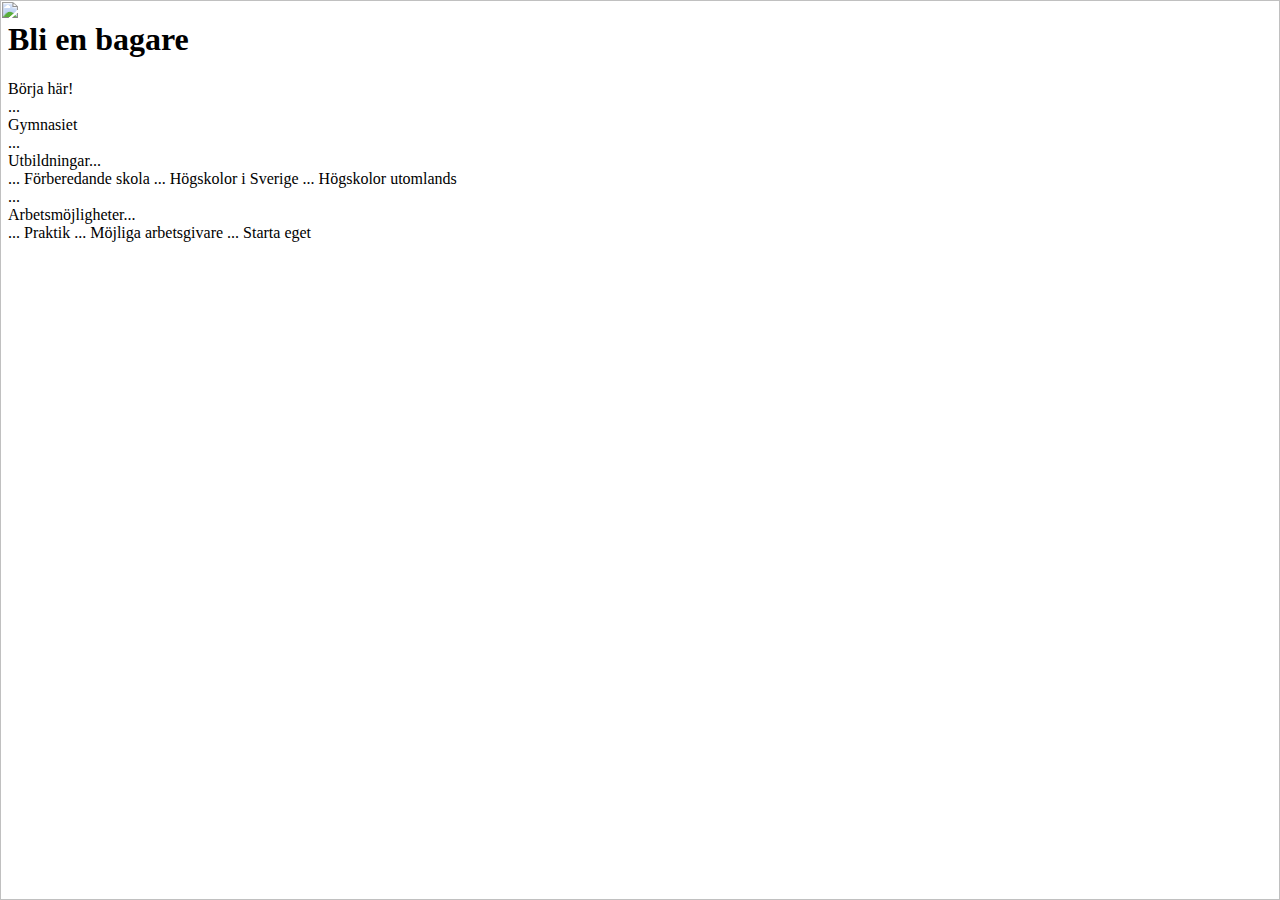
==== www/index.html @ 1eeaefd7 "added text for the path screen" ====
<!DOCTYPE html>
<html>
  <head>
    <meta charset="utf-8">
    <meta name="viewport" content="initial-scale=1, maximum-scale=1, user-scalable=no, width=device-width">
    <title></title>

    <link rel="manifest" href="manifest.json">

    <!-- un-comment this code to enable service worker
    <script>
      if ('serviceWorker' in navigator) {
        navigator.serviceWorker.register('service-worker.js')
          .then(() => console.log('service worker installed'))
          .catch(err => console.log('Error', err));
      }
    </script>-->

    <link href="lib/ionic/css/ionic.css" rel="stylesheet">
    <link href="css/style.css" rel="stylesheet">
    <link href="css/ionic.app.css" rel="stylesheet">
    <img src="img/Bagare2.jpg"

         style="width:100%;height:100%;position:absolute;top:0;left:0;z-index:-5000;">
    <style>
      .scroll-bg {
        background: url('img/Bagare2.jpg') no-repeat top center fixed !important;
        background-size: cover !important;

      }
    </style>

    <!-- IF using Sass (run gulp sass first), then uncomment below and remove the CSS includes above
    <link href="css/ionic.app.css" rel="stylesheet">
    -->

    <!-- ionic/angularjs js -->
    <script src="lib/ionic/js/ionic.bundle.js"></script>

    <!-- cordova script (this will be a 404 during development) -->
    <script src="cordova.js"></script>

    <!-- your app's js -->
    <script src="js/app.js"></script>
    <script src="js/controllers.js"></script>

  </head>
  <body ng-app="future_me">
  <ion-pane>
      <ion-header-bar class="bar-stable">
        <h1 class="title">Bli en bagare</h1>
      </ion-header-bar>
    <ion-item class="item item-trns text-center">
      Börja här!
      </br>
      ...
      </br>
      Gymnasiet
      </br>
      ...
      </br>
      Utbildningar...
      </br>
      ... Förberedande skola ... Högskolor i Sverige ... Högskolor utomlands
      </br>
      ...
      </br>
      Arbetsmöjligheter...
      </br>
      ... Praktik ... Möjliga arbetsgivare ... Starta eget
    </ion-item>
      <ion-content>
      </ion-content>
    </ion-pane>
  </body>
</html>
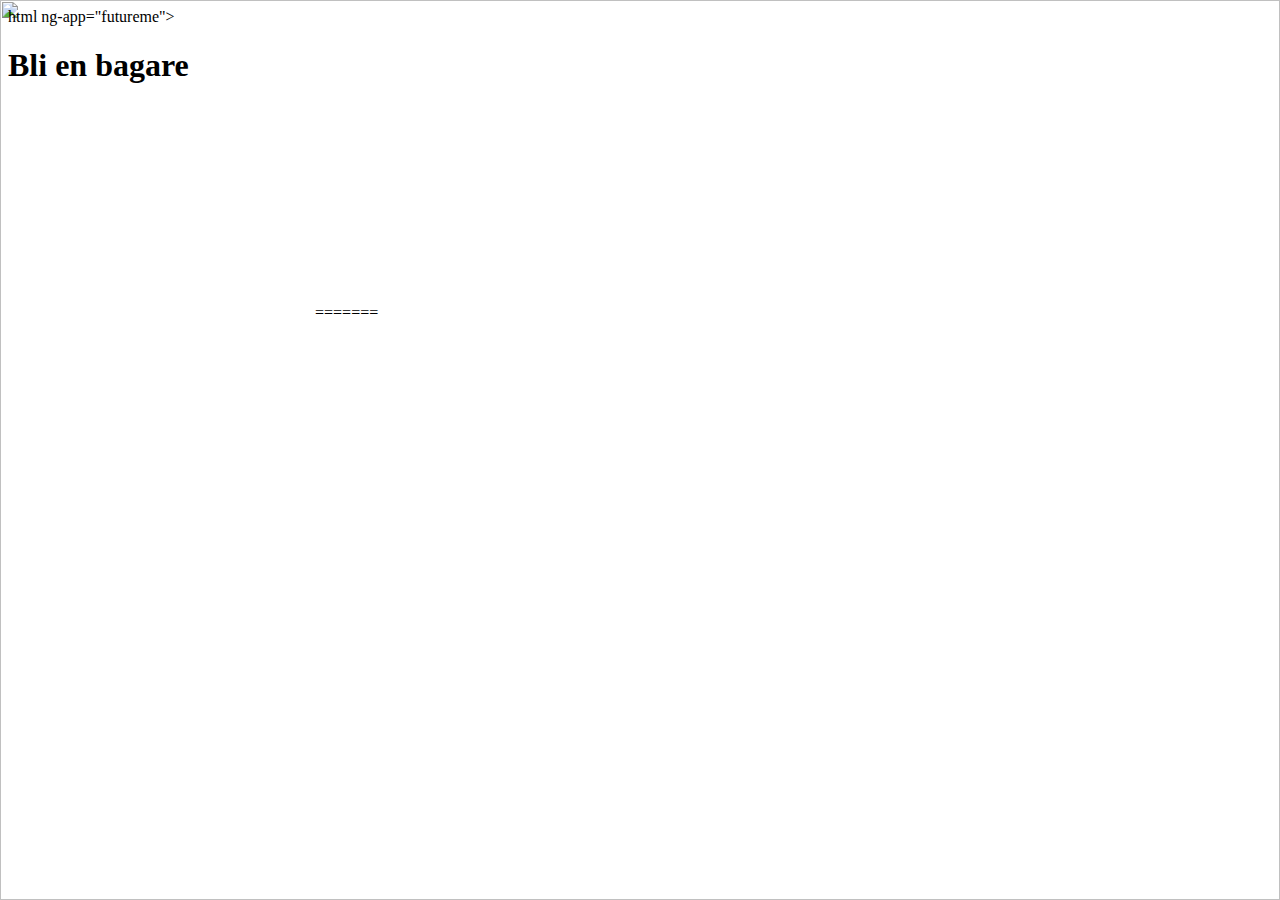
==== commit fe132344: "Merge branch 'develop' into see_path_screen" ====
--- a/www/index.html
+++ b/www/index.html
@@ -1,5 +1,47 @@
 <!DOCTYPE html>
+html ng-app="futureme">
+<head>
+  <meta charset="utf-8">
+  <meta name="viewport" content="initial-scale=1, maximum-scale=1, user-scalable=no, width=device-width">
+
+  <title>Side Menus</title>
+
+  <link href="//code.ionicframework.com/nightly/css/ionic.css" rel="stylesheet">
+  <script src="//code.ionicframework.com/nightly/js/ionic.bundle.js"></script>
+</head>
+
+<body ng-controller="MainCtrl">
+
+<ion-nav-view></ion-nav-view>
+
+<script id="templates/event-menu.html" type="text/ng-template">
+  <ion-side-menus enable-menu-with-back-views="false">
+
+    <ion-side-menu-content>
+      <ion-nav-bar class="bar-positive" ng-class="{'bar-custom' : headerChangeColor}">
+
+        <ion-nav-buttons side="left">
+          <button class="button button-icon button-clear ion-navicon" menu-toggle="left">
+          </button>
+        </ion-nav-buttons>
+      </ion-nav-bar>
+
+      <ion-nav-view name="menuContent"></ion-nav-view>
+    </ion-side-menu-content>
+
+    <ion-side-menu side="left">
+      <ion-header-bar class="bar-assertive">
+        <h1 class="title">Left Menu</h1>
+      </ion-header-bar>
+    </ion-side-menu>
+
+  </ion-side-menus>
+</script>
+
+</body>
+</html>
 <html>
+
   <head>
     <meta charset="utf-8">
     <meta name="viewport" content="initial-scale=1, maximum-scale=1, user-scalable=no, width=device-width">
@@ -51,6 +93,9 @@
         <h1 class="title">Bli en bagare</h1>
       </ion-header-bar>
     <ion-item class="item item-trns text-center">
+      </br>
+      </br>
+      </br>
       Börja här!
       </br>
       ...
@@ -73,6 +118,51 @@
       </ion-content>
     </ion-pane>
   </body>
+=======
+<head>
+  <meta charset="utf-8">
+  <meta name="viewport" content="initial-scale=1, maximum-scale=1, user-scalable=no, width=device-width">
+  <title></title>
+
+  <link rel="manifest" href="manifest.json">
+
+  <!-- un-comment this code to enable service worker
+  <script>
+    if ('serviceWorker' in navigator) {
+      navigator.serviceWorker.register('service-worker.js')
+        .then(() => console.log('service worker installed'))
+        .catch(err => console.log('Error', err));
+    }
+  </script>-->
+
+  <link href="lib/ionic/css/ionic.css" rel="stylesheet">
+  <link href="css/style.css" rel="stylesheet">
+  <!--<script src="lib/ionic-ion-tinder-cards/ionic.tdcards.css"></script>-->
+
+
+  <!-- IF using Sass (run gulp sass first), then uncomment below and remove the CSS includes above
+  <link href="css/ionic.app.css" rel="stylesheet">
+  -->
+
+  <!-- ionic/angularjs js -->
+  <script src="lib/ionic/js/ionic.bundle.js"></script>
+
+
+  <!-- cordova script (this will be a 404 during development) -->
+  <script src="cordova.js"></script>
+
+  <!-- your app's js -->
+
+  <script src="js/app.js"></script>
+  <script src="js/controllers.js"></script>
+  <script src="lib/collide/collide.js"></script>
+  <script src="lib/ionic-ion-tinder-cards/ionic.tdcards.js"></script>
+
+
+</head>
+<body ng-app="futureme">
+<ion-nav-view></ion-nav-view>
+</body>
 </html>
 
 
--- a/www/css/style.css
+++ b/www/css/style.css
@@ -0,0 +1,151 @@
+/* Empty. Add your own CSS if you like */
+
+.item.item-trns {
+  border-color: rgba(0, 0, 0, 0);
+  background-color: rgba(0, 0, 0, 0);
+  color: white;
+}
+
+body {
+  cursor: url('http://ionicframework.com/img/finger.png'), auto;
+}
+
+bar.bar-custom, bar.bar-custom .bar.bar-positive, .bar-custom .nav-bar-block ion-header-bar {
+  border-color: #FF7148;
+  background-color: #FF7148;
+  background-image: linear-gradient(0deg, #FF7148, #FF7148 50%, transparent 50%);
+}
+
+td-cards {
+  display: block;
+}
+
+td-card {
+  position: absolute;
+  left: 50%;
+  margin-top: 1rem;
+  margin-left: -11rem;
+  width: 22rem;
+  height: 40rem;
+  background-color: white;
+
+  border: 1px solid #999;
+  box-shadow: 0px 1px 3px rgba(0, 0, 0, 0.2);
+}
+
+/*
+td-card.card-0 {
+  -webkit-transform: translate3d(0, 0px, 0);
+  transform: translate3d(0, 0px, 0);
+  top: 0px;
+  z-index: 10;
+}
+td-card.card-1 {
+  -webkit-transform: translate3d(0, 4px, 0);
+  transform: translate3d(0, 4px, 0);
+  z-index: 9;
+}
+td-card.card-2 {
+  -webkit-transform: translate3d(0, 8px, 0);
+  transform: translate3d(0, 8px, 0);
+  z-index: 8;
+}
+*/
+
+td-card .image {
+  position: relative;
+}
+
+td-card img {
+  max-width: 100%;
+}
+
+.yes-text {
+  position: absolute;
+  top: 10px;
+  left: 10px;
+  font-size: 30px;
+  color: rgb(111, 250, 111);
+  opacity: 0;
+}
+
+.no-text {
+  position: absolute;
+  top: 10px;
+  right: 10px;
+  font-size: 30px;
+  color: rgb(255, 115, 115);
+  opacity: 0;
+}
+
+.fade {
+  -webkit-transition: 0.2s opacity linear;
+  transition: 0.2s opacity linear;
+  opacity: 0;
+}
+
+.row + .row {
+  margin-top: 0px;
+}
+
+.card-image {
+  overflow: hidden;
+  height: 33rem;
+  background-size: cover;
+}
+
+.col {
+  padding: 0px;
+}
+
+.row {
+  padding: 0px;
+}
+
+.suggestion-title {
+  text-align: center;
+  color: white;
+  font-size: 1.5em;
+}
+
+.button-balanced {
+  border-radius: 50%;
+  width: 4.5rem;
+  height: 4.5rem;
+  margin-left: 0.25rem;
+  margin-right: 0.25rem;
+}
+
+.button-royal {
+  border-radius: 50%;
+  width: 4.5rem;
+  height: 4.5rem;
+  margin-left: 0.5rem;
+  margin-right: 0.25rem;
+}
+
+.button-positive {
+  border-radius: 50%;
+  width: 4.5rem;
+  height: 4.5rem;
+  margin-left: 0.25rem;
+  margin-right: 0.25rem;
+}
+
+.button-assertive {
+  border-radius: 50%;
+  width: 4.5rem;
+  height: 4.5rem;
+  margin-left: 0.25rem;
+  margin-right: 0.25rem;
+}
+
+.button-group {
+  text-align: center;
+  margin-top: 1rem;
+}
+
+.suggestion-title-row {
+  margin-top: 30rem
+}
+
--- a/www/css/style.css
+++ b/www/css/style.css
@@ -0,0 +1,151 @@
+/* Empty. Add your own CSS if you like */
+
+.item.item-trns {
+  border-color: rgba(0, 0, 0, 0);
+  background-color: rgba(0, 0, 0, 0);
+  color: white;
+}
+
+body {
+  cursor: url('http://ionicframework.com/img/finger.png'), auto;
+}
+
+bar.bar-custom, bar.bar-custom .bar.bar-positive, .bar-custom .nav-bar-block ion-header-bar {
+  border-color: #FF7148;
+  background-color: #FF7148;
+  background-image: linear-gradient(0deg, #FF7148, #FF7148 50%, transparent 50%);
+}
+
+td-cards {
+  display: block;
+}
+
+td-card {
+  position: absolute;
+  left: 50%;
+  margin-top: 1rem;
+  margin-left: -11rem;
+  width: 22rem;
+  height: 40rem;
+  background-color: white;
+
+  border: 1px solid #999;
+  box-shadow: 0px 1px 3px rgba(0, 0, 0, 0.2);
+}
+
+/*
+td-card.card-0 {
+  -webkit-transform: translate3d(0, 0px, 0);
+  transform: translate3d(0, 0px, 0);
+  top: 0px;
+  z-index: 10;
+}
+td-card.card-1 {
+  -webkit-transform: translate3d(0, 4px, 0);
+  transform: translate3d(0, 4px, 0);
+  z-index: 9;
+}
+td-card.card-2 {
+  -webkit-transform: translate3d(0, 8px, 0);
+  transform: translate3d(0, 8px, 0);
+  z-index: 8;
+}
+*/
+
+td-card .image {
+  position: relative;
+}
+
+td-card img {
+  max-width: 100%;
+}
+
+.yes-text {
+  position: absolute;
+  top: 10px;
+  left: 10px;
+  font-size: 30px;
+  color: rgb(111, 250, 111);
+  opacity: 0;
+}
+
+.no-text {
+  position: absolute;
+  top: 10px;
+  right: 10px;
+  font-size: 30px;
+  color: rgb(255, 115, 115);
+  opacity: 0;
+}
+
+.fade {
+  -webkit-transition: 0.2s opacity linear;
+  transition: 0.2s opacity linear;
+  opacity: 0;
+}
+
+.row + .row {
+  margin-top: 0px;
+}
+
+.card-image {
+  overflow: hidden;
+  height: 33rem;
+  background-size: cover;
+}
+
+.col {
+  padding: 0px;
+}
+
+.row {
+  padding: 0px;
+}
+
+.suggestion-title {
+  text-align: center;
+  color: white;
+  font-size: 1.5em;
+}
+
+.button-balanced {
+  border-radius: 50%;
+  width: 4.5rem;
+  height: 4.5rem;
+  margin-left: 0.25rem;
+  margin-right: 0.25rem;
+}
+
+.button-royal {
+  border-radius: 50%;
+  width: 4.5rem;
+  height: 4.5rem;
+  margin-left: 0.5rem;
+  margin-right: 0.25rem;
+}
+
+.button-positive {
+  border-radius: 50%;
+  width: 4.5rem;
+  height: 4.5rem;
+  margin-left: 0.25rem;
+  margin-right: 0.25rem;
+}
+
+.button-assertive {
+  border-radius: 50%;
+  width: 4.5rem;
+  height: 4.5rem;
+  margin-left: 0.25rem;
+  margin-right: 0.25rem;
+}
+
+.button-group {
+  text-align: center;
+  margin-top: 1rem;
+}
+
+.suggestion-title-row {
+  margin-top: 30rem
+}
+
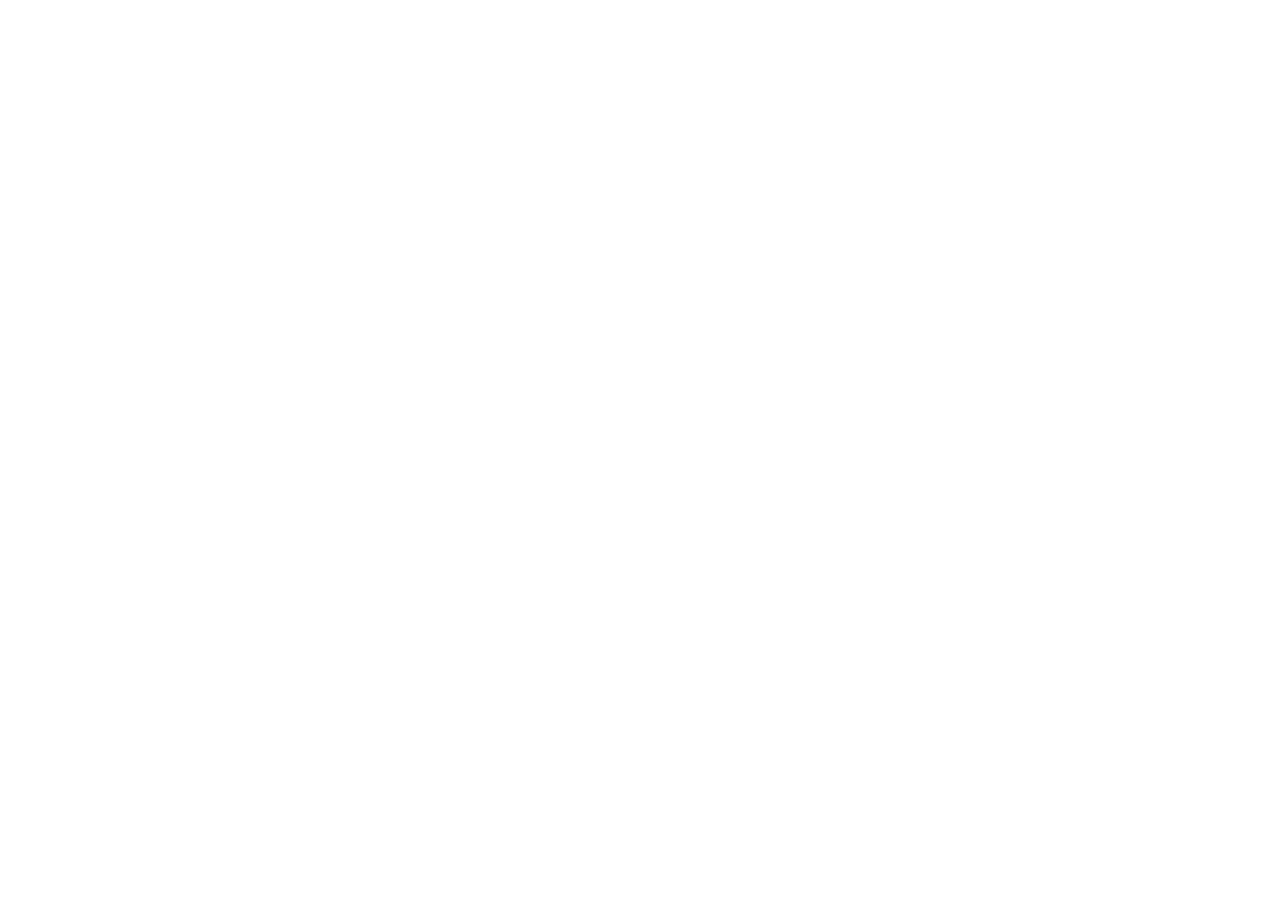
==== commit 676208e7: "Replaces old tinder cards library with new one, carousel now functional one direction" ====
--- a/www/index.html
+++ b/www/index.html
@@ -1,124 +1,5 @@
 <!DOCTYPE html>
-html ng-app="futureme">
-<head>
-  <meta charset="utf-8">
-  <meta name="viewport" content="initial-scale=1, maximum-scale=1, user-scalable=no, width=device-width">
-
-  <title>Side Menus</title>
-
-  <link href="//code.ionicframework.com/nightly/css/ionic.css" rel="stylesheet">
-  <script src="//code.ionicframework.com/nightly/js/ionic.bundle.js"></script>
-</head>
-
-<body ng-controller="MainCtrl">
-
-<ion-nav-view></ion-nav-view>
-
-<script id="templates/event-menu.html" type="text/ng-template">
-  <ion-side-menus enable-menu-with-back-views="false">
-
-    <ion-side-menu-content>
-      <ion-nav-bar class="bar-positive" ng-class="{'bar-custom' : headerChangeColor}">
-
-        <ion-nav-buttons side="left">
-          <button class="button button-icon button-clear ion-navicon" menu-toggle="left">
-          </button>
-        </ion-nav-buttons>
-      </ion-nav-bar>
-
-      <ion-nav-view name="menuContent"></ion-nav-view>
-    </ion-side-menu-content>
-
-    <ion-side-menu side="left">
-      <ion-header-bar class="bar-assertive">
-        <h1 class="title">Left Menu</h1>
-      </ion-header-bar>
-    </ion-side-menu>
-
-  </ion-side-menus>
-</script>
-
-</body>
-</html>
 <html>
-
-  <head>
-    <meta charset="utf-8">
-    <meta name="viewport" content="initial-scale=1, maximum-scale=1, user-scalable=no, width=device-width">
-    <title></title>
-
-    <link rel="manifest" href="manifest.json">
-
-    <!-- un-comment this code to enable service worker
-    <script>
-      if ('serviceWorker' in navigator) {
-        navigator.serviceWorker.register('service-worker.js')
-          .then(() => console.log('service worker installed'))
-          .catch(err => console.log('Error', err));
-      }
-    </script>-->
-
-    <link href="lib/ionic/css/ionic.css" rel="stylesheet">
-    <link href="css/style.css" rel="stylesheet">
-    <link href="css/ionic.app.css" rel="stylesheet">
-    <img src="img/Bagare2.jpg"
-
-         style="width:100%;height:100%;position:absolute;top:0;left:0;z-index:-5000;">
-    <style>
-      .scroll-bg {
-        background: url('img/Bagare2.jpg') no-repeat top center fixed !important;
-        background-size: cover !important;
-
-      }
-    </style>
-
-    <!-- IF using Sass (run gulp sass first), then uncomment below and remove the CSS includes above
-    <link href="css/ionic.app.css" rel="stylesheet">
-    -->
-
-    <!-- ionic/angularjs js -->
-    <script src="lib/ionic/js/ionic.bundle.js"></script>
-
-    <!-- cordova script (this will be a 404 during development) -->
-    <script src="cordova.js"></script>
-
-    <!-- your app's js -->
-    <script src="js/app.js"></script>
-    <script src="js/controllers.js"></script>
-
-  </head>
-  <body ng-app="future_me">
-  <ion-pane>
-      <ion-header-bar class="bar-stable">
-        <h1 class="title">Bli en bagare</h1>
-      </ion-header-bar>
-    <ion-item class="item item-trns text-center">
-      </br>
-      </br>
-      </br>
-      Börja här!
-      </br>
-      ...
-      </br>
-      Gymnasiet
-      </br>
-      ...
-      </br>
-      Utbildningar...
-      </br>
-      ... Förberedande skola ... Högskolor i Sverige ... Högskolor utomlands
-      </br>
-      ...
-      </br>
-      Arbetsmöjligheter...
-      </br>
-      ... Praktik ... Möjliga arbetsgivare ... Starta eget
-    </ion-item>
-      <ion-content>
-      </ion-content>
-    </ion-pane>
-  </body>
-=======
 <head>
   <meta charset="utf-8">
   <meta name="viewport" content="initial-scale=1, maximum-scale=1, user-scalable=no, width=device-width">
@@ -156,7 +37,7 @@
   <script src="js/app.js"></script>
   <script src="js/controllers.js"></script>
   <script src="lib/collide/collide.js"></script>
-  <script src="lib/ionic-ion-tinder-cards/ionic.tdcards.js"></script>
+  <script src="lib/ionic-tinder-cards-2/ionic.tdcards2.js"></script>
 
 
 </head>
@@ -164,5 +45,3 @@
 <ion-nav-view></ion-nav-view>
 </body>
 </html>
-
-
--- a/www/css/style.css
+++ b/www/css/style.css
@@ -1,20 +1,8 @@
-/* Empty. Add your own CSS if you like */
-
-.item.item-trns {
-  border-color: rgba(0, 0, 0, 0);
-  background-color: rgba(0, 0, 0, 0);
-  color: white;
+.background-grey {
+  background-color: #F7F7F7;
 }
 
-body {
-  cursor: url('http://ionicframework.com/img/finger.png'), auto;
-}
-
-bar.bar-custom, bar.bar-custom .bar.bar-positive, .bar-custom .nav-bar-block ion-header-bar {
-  border-color: #FF7148;
-  background-color: #FF7148;
-  background-image: linear-gradient(0deg, #FF7148, #FF7148 50%, transparent 50%);
-}
+/* Empty. Add your own CSS if you like */
 
 td-cards {
   display: block;
@@ -33,25 +21,6 @@
   box-shadow: 0px 1px 3px rgba(0, 0, 0, 0.2);
 }
 
-/*
-td-card.card-0 {
-  -webkit-transform: translate3d(0, 0px, 0);
-  transform: translate3d(0, 0px, 0);
-  top: 0px;
-  z-index: 10;
-}
-td-card.card-1 {
-  -webkit-transform: translate3d(0, 4px, 0);
-  transform: translate3d(0, 4px, 0);
-  z-index: 9;
-}
-td-card.card-2 {
-  -webkit-transform: translate3d(0, 8px, 0);
-  transform: translate3d(0, 8px, 0);
-  z-index: 8;
-}
-*/
-
 td-card .image {
   position: relative;
 }
@@ -65,7 +34,7 @@
   top: 10px;
   left: 10px;
   font-size: 30px;
-  color: rgb(111, 250, 111);
+  color: #4CAF50;
   opacity: 0;
 }
 
@@ -74,7 +43,7 @@
   top: 10px;
   right: 10px;
   font-size: 30px;
-  color: rgb(255, 115, 115);
+  color: #F44336;
   opacity: 0;
 }
 
@@ -82,6 +51,16 @@
   -webkit-transition: 0.2s opacity linear;
   transition: 0.2s opacity linear;
   opacity: 0;
+}
+
+.discard {
+  position: absolute;
+  bottom: 20px;
+  padding: 10px 15px;
+  color: #FFF;
+  font-weight: bold;
+  background-color: rgba(0, 0, 0, 0.7);
+  border-radius: 0 5px 5px 0;
 }
 
 .row + .row {
@@ -148,4 +127,3 @@
 .suggestion-title-row {
   margin-top: 30rem
 }
-
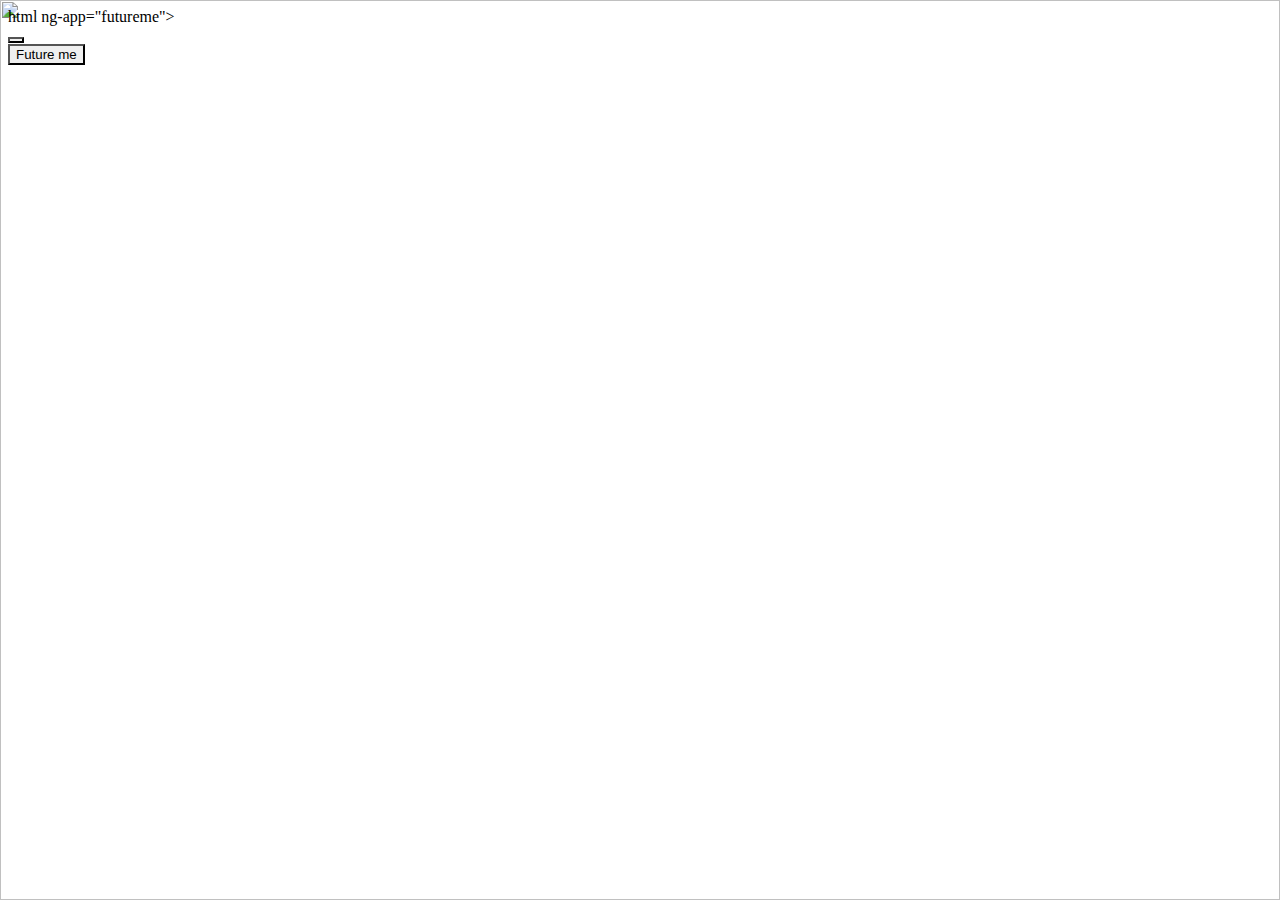
==== commit 114d6417: "pulled in the code from origin and complete the conflicts" ====
--- a/www/index.html
+++ b/www/index.html
@@ -1,5 +1,155 @@
 <!DOCTYPE html>
+html ng-app="futureme">
+<head>
+  <meta charset="utf-8">
+  <meta name="viewport" content="initial-scale=1, maximum-scale=1, user-scalable=no, width=device-width">
+
+  <title>Side Menus</title>
+
+  <link href="//code.ionicframework.com/nightly/css/ionic.css" rel="stylesheet">
+  <script src="//code.ionicframework.com/nightly/js/ionic.bundle.js"></script>
+</head>
+
+<body ng-controller="MainCtrl">
+
+<ion-nav-view></ion-nav-view>
+
+<script id="templates/event-menu.html" type="text/ng-template">
+  <ion-side-menus enable-menu-with-back-views="false">
+
+    <ion-side-menu-content>
+      <ion-nav-bar class="bar-positive" ng-class="{'bar-custom' : headerChangeColor}">
+
+        <ion-nav-buttons side="left">
+          <button class="button button-icon button-clear ion-navicon" menu-toggle="left">
+          </button>
+        </ion-nav-buttons>
+      </ion-nav-bar>
+
+      <ion-nav-view name="menuContent"></ion-nav-view>
+    </ion-side-menu-content>
+
+    <ion-side-menu side="left">
+      <ion-header-bar class="bar-assertive">
+        <h1 class="title">Left Menu</h1>
+      </ion-header-bar>
+      <ion-content>
+        <ul class="list">
+          <!-- Note each link has the 'menu-close' attribute so the menu auto closes when clicking on one of these links -->
+          <a href="#/home" class="item" menu-close>Home</a>
+          <a href="#/event/check-in" class="item" menu-close>Check-in</a>
+          <a href="#/event/attendees" class="item" menu-close>Attendees</a>
+        </ul>
+      </ion-content>
+    </ion-side-menu>
+
+  </ion-side-menus>
+</script>
+
+<script id="templates/home.html" type="text/ng-template">
+  <ion-view view-title="Welcome">
+    <ion-content class="padding">
+      <p>Click the link below, or navigate to the &quot;Attendees&quot; page to change the header bar color</p>
+      <a ui-sref="eventmenu.home2">Next View (Change Header Bar Color)</a>
+    </ion-content>
+  </ion-view>
+</script>
+
+<script id="templates/home2.html" type="text/ng-template">
+  <ion-view view-title="New Color">
+    <ion-content class="padding">
+      <h2>Nifty huh?</h2>
+    </ion-content>
+  </ion-view>
+</script>
+
+</body>
+</html>
 <html>
+  <head>
+    <meta charset="utf-8">
+    <meta name="viewport" content="initial-scale=1, maximum-scale=1, user-scalable=no, width=device-width">
+    <title></title>
+
+    <link rel="manifest" href="manifest.json">
+
+    <!-- un-comment this code to enable service worker
+    <script>
+      if ('serviceWorker' in navigator) {
+        navigator.serviceWorker.register('service-worker.js')
+          .then(() => console.log('service worker installed'))
+          .catch(err => console.log('Error', err));
+      }
+    </script>-->
+
+    <link href="lib/ionic/css/ionic.css" rel="stylesheet">
+    <link href="css/style.css" rel="stylesheet">
+    <link href="css/ionic.app.css" rel="stylesheet">
+    <img src="img/Bagare2.jpg"
+
+         style="width:100%;height:100%;position:absolute;top:0;left:0;z-index:-5000;">
+    <style>
+      .scroll-bg {
+        background: url('img/Bagare2.jpg') no-repeat top center fixed !important;
+        background-size: cover !important;
+
+      }
+    </style>
+
+
+    <!-- IF using Sass (run gulp sass first), then uncomment below and remove the CSS includes above
+    <link href="css/ionic.app.css" rel="stylesheet">
+    -->
+
+    <!-- ionic/angularjs js -->
+    <script src="lib/ionic/js/ionic.bundle.js"></script>
+
+    <!-- cordova script (this will be a 404 during development) -->
+    <script src="cordova.js"></script>
+
+    <!-- your app's js -->
+    <script src="js/app.js"></script>
+    <script src="js/controllers.js"></script>
+
+  </head>
+  <body ng-app="futureme">
+  <ion-pane>
+      <ion-header-bar class="bar-stable">
+        <div class="bar bar-header">
+          <button class="button button-icon icon ion-navicon"></button>
+          <div class="h1 title"></div>
+          <button class="button button-clear button">Future me</button>
+        </div>
+      </ion-header-bar>
+    <ion-item class="item item-trns text-center">
+      </br>
+      </br>
+      <h1>Bli en bagare</h1>
+      </br>
+      </br>
+      Börja här!
+      </br>
+      ...
+      </br>
+      Gymnasiet
+      </br>
+      ...
+      </br>
+      Utbildningar...
+      </br>
+      ... Förberedande skola ... Högskolor i Sverige ... Högskolor utomlands
+      </br>
+      ...
+      </br>
+      Arbetsmöjligheter...
+      </br>
+      ... Praktik ... Möjliga arbetsgivare ... Starta eget
+    </ion-item>
+      <ion-content>
+      </ion-content>
+    </ion-pane>
+  </body>
+
 <head>
   <meta charset="utf-8">
   <meta name="viewport" content="initial-scale=1, maximum-scale=1, user-scalable=no, width=device-width">
@@ -37,11 +187,14 @@
   <script src="js/app.js"></script>
   <script src="js/controllers.js"></script>
   <script src="lib/collide/collide.js"></script>
-  <script src="lib/ionic-tinder-cards-2/ionic.tdcards2.js"></script>
+  <script src="lib/ionic-ion-tinder-cards/ionic.tdcards.js"></script>
 
 
 </head>
 <body ng-app="futureme">
 <ion-nav-view></ion-nav-view>
 </body>
+
 </html>
+
+
--- a/www/css/style.css
+++ b/www/css/style.css
@@ -1,9 +1,73 @@
-.background-grey {
-  background-color: #F7F7F7;
+/* Empty. Add your own CSS if you like */
+.bar.bar-header, .button.button-icon, .item.item-trns, .button.button-clear.button {
+.pane
+  background-image: url('../img/chef.jpg');
+  overflow: hidden;
+  background-size: cover;
 }
 
-/* Empty. Add your own CSS if you like */
+.title {
+  color: ivory;
+}
 
+.col-80 {
+  color: white;
+  font-size: 30px;
+  padding-left: 30px;
+}
+
+.col-90 {
+  color: white;
+  height: 270px;
+  font-size: 20px;
+  padding-left: 30px;
+}
+
+.top-space {
+  padding-top: 100px;
+}
+
+.row+.row {
+  margin-top: 30px;
+  padding-top: 0;
+}
+
+.button-dark {
+  margin: 10px;
+  margin-left: auto;
+  margin-right: auto;
+}
+
+.button-group {
+  width: 200px;
+  margin-top: 1rem;
+  margin-bottom: 50px;
+  margin-left: 50px;
+  margin-right: 50px;
+  text-align: center;
+}
+
+.item.item-trns {
+  border-color: rgba(0, 0, 0, 0);
+  background-color: rgba(0, 0, 0, 0);
+  color: white;
+}
+
+body {
+  cursor: url('http://ionicframework.com/img/finger.png'), auto;
+}
+
+.bar.bar-custom, .bar.bar-custom .bar.bar-positive, .bar-custom .nav-bar-block .ion-header-bar {
+  border-color: #FF7148;
+  background-color: #FF7148;
+  background-image: linear-gradient(0deg, #FF7148, #FF7148 50%, transparent 50%);
+}
+
+h1{
+  border-color: rgba(0, 0, 0, 0);
+  background-color: rgba(0, 0, 0, 0);
+  color: white;
+}
 td-cards {
   display: block;
 }
@@ -21,6 +85,25 @@
   box-shadow: 0px 1px 3px rgba(0, 0, 0, 0.2);
 }
 
+/*
+td-card.card-0 {
+  -webkit-transform: translate3d(0, 0px, 0);
+  transform: translate3d(0, 0px, 0);
+  top: 0px;
+  z-index: 10;
+}
+td-card.card-1 {
+  -webkit-transform: translate3d(0, 4px, 0);
+  transform: translate3d(0, 4px, 0);
+  z-index: 9;
+}
+td-card.card-2 {
+  -webkit-transform: translate3d(0, 8px, 0);
+  transform: translate3d(0, 8px, 0);
+  z-index: 8;
+}
+*/
+
 td-card .image {
   position: relative;
 }
@@ -34,7 +117,7 @@
   top: 10px;
   left: 10px;
   font-size: 30px;
-  color: #4CAF50;
+  color: rgb(111, 250, 111);
   opacity: 0;
 }
 
@@ -43,7 +126,7 @@
   top: 10px;
   right: 10px;
   font-size: 30px;
-  color: #F44336;
+  color: rgb(255, 115, 115);
   opacity: 0;
 }
 
@@ -51,16 +134,6 @@
   -webkit-transition: 0.2s opacity linear;
   transition: 0.2s opacity linear;
   opacity: 0;
-}
-
-.discard {
-  position: absolute;
-  bottom: 20px;
-  padding: 10px 15px;
-  color: #FFF;
-  font-weight: bold;
-  background-color: rgba(0, 0, 0, 0.7);
-  border-radius: 0 5px 5px 0;
 }
 
 .row + .row {
@@ -119,11 +192,7 @@
   margin-right: 0.25rem;
 }
 
-.button-group {
-  text-align: center;
-  margin-top: 1rem;
-}
-
 .suggestion-title-row {
   margin-top: 30rem
 }
+
--- a/www/css/style.css
+++ b/www/css/style.css
@@ -1,9 +1,73 @@
-.background-grey {
-  background-color: #F7F7F7;
+/* Empty. Add your own CSS if you like */
+.bar.bar-header, .button.button-icon, .item.item-trns, .button.button-clear.button {
+.pane
+  background-image: url('../img/chef.jpg');
+  overflow: hidden;
+  background-size: cover;
 }
 
-/* Empty. Add your own CSS if you like */
+.title {
+  color: ivory;
+}
 
+.col-80 {
+  color: white;
+  font-size: 30px;
+  padding-left: 30px;
+}
+
+.col-90 {
+  color: white;
+  height: 270px;
+  font-size: 20px;
+  padding-left: 30px;
+}
+
+.top-space {
+  padding-top: 100px;
+}
+
+.row+.row {
+  margin-top: 30px;
+  padding-top: 0;
+}
+
+.button-dark {
+  margin: 10px;
+  margin-left: auto;
+  margin-right: auto;
+}
+
+.button-group {
+  width: 200px;
+  margin-top: 1rem;
+  margin-bottom: 50px;
+  margin-left: 50px;
+  margin-right: 50px;
+  text-align: center;
+}
+
+.item.item-trns {
+  border-color: rgba(0, 0, 0, 0);
+  background-color: rgba(0, 0, 0, 0);
+  color: white;
+}
+
+body {
+  cursor: url('http://ionicframework.com/img/finger.png'), auto;
+}
+
+.bar.bar-custom, .bar.bar-custom .bar.bar-positive, .bar-custom .nav-bar-block .ion-header-bar {
+  border-color: #FF7148;
+  background-color: #FF7148;
+  background-image: linear-gradient(0deg, #FF7148, #FF7148 50%, transparent 50%);
+}
+
+h1{
+  border-color: rgba(0, 0, 0, 0);
+  background-color: rgba(0, 0, 0, 0);
+  color: white;
+}
 td-cards {
   display: block;
 }
@@ -21,6 +85,25 @@
   box-shadow: 0px 1px 3px rgba(0, 0, 0, 0.2);
 }
 
+/*
+td-card.card-0 {
+  -webkit-transform: translate3d(0, 0px, 0);
+  transform: translate3d(0, 0px, 0);
+  top: 0px;
+  z-index: 10;
+}
+td-card.card-1 {
+  -webkit-transform: translate3d(0, 4px, 0);
+  transform: translate3d(0, 4px, 0);
+  z-index: 9;
+}
+td-card.card-2 {
+  -webkit-transform: translate3d(0, 8px, 0);
+  transform: translate3d(0, 8px, 0);
+  z-index: 8;
+}
+*/
+
 td-card .image {
   position: relative;
 }
@@ -34,7 +117,7 @@
   top: 10px;
   left: 10px;
   font-size: 30px;
-  color: #4CAF50;
+  color: rgb(111, 250, 111);
   opacity: 0;
 }
 
@@ -43,7 +126,7 @@
   top: 10px;
   right: 10px;
   font-size: 30px;
-  color: #F44336;
+  color: rgb(255, 115, 115);
   opacity: 0;
 }
 
@@ -51,16 +134,6 @@
   -webkit-transition: 0.2s opacity linear;
   transition: 0.2s opacity linear;
   opacity: 0;
-}
-
-.discard {
-  position: absolute;
-  bottom: 20px;
-  padding: 10px 15px;
-  color: #FFF;
-  font-weight: bold;
-  background-color: rgba(0, 0, 0, 0.7);
-  border-radius: 0 5px 5px 0;
 }
 
 .row + .row {
@@ -119,11 +192,7 @@
   margin-right: 0.25rem;
 }
 
-.button-group {
-  text-align: center;
-  margin-top: 1rem;
-}
-
 .suggestion-title-row {
   margin-top: 30rem
 }
+
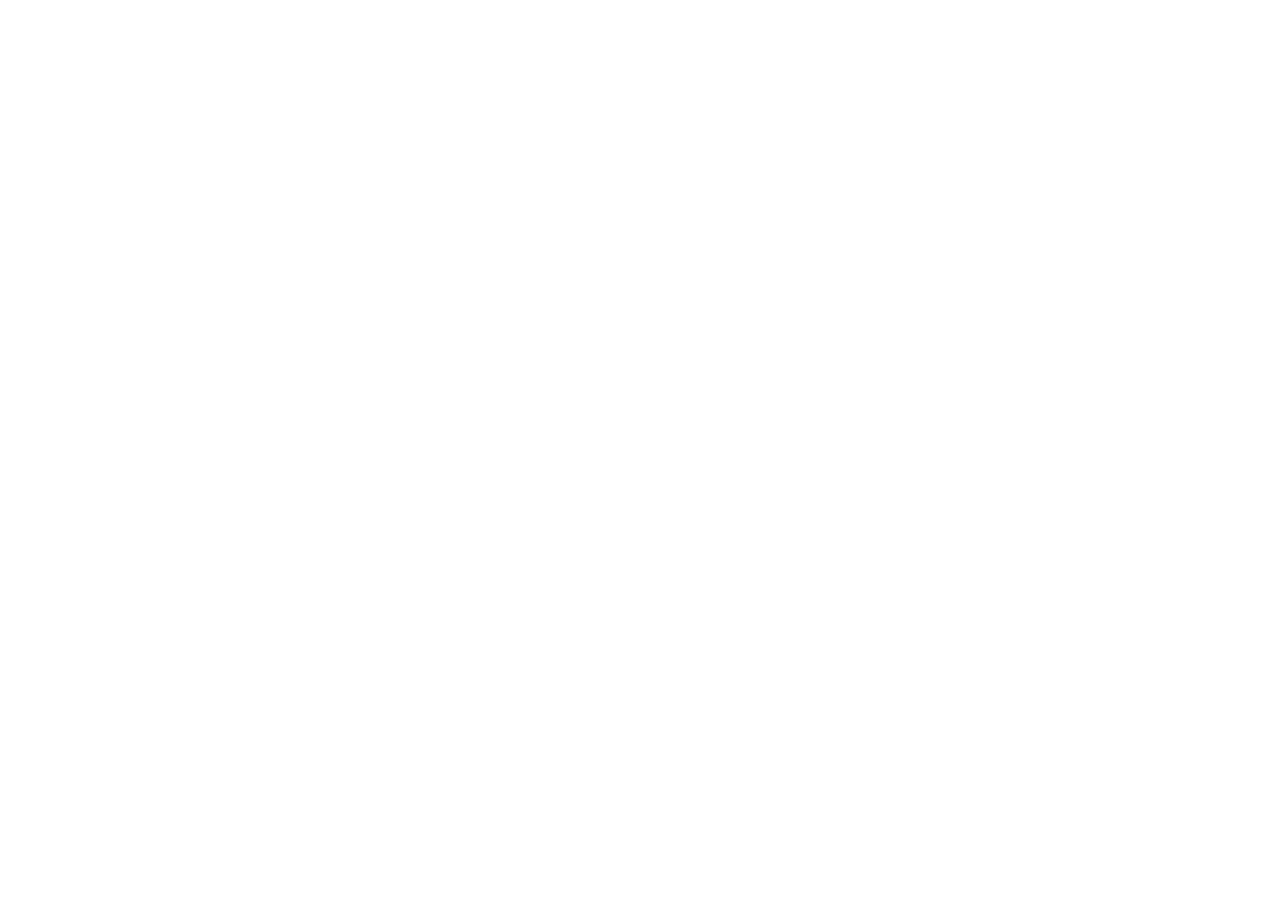
==== commit cd2fd56e: "fix" ====
--- a/www/index.html
+++ b/www/index.html
@@ -1,155 +1,5 @@
 <!DOCTYPE html>
-html ng-app="futureme">
-<head>
-  <meta charset="utf-8">
-  <meta name="viewport" content="initial-scale=1, maximum-scale=1, user-scalable=no, width=device-width">
-
-  <title>Side Menus</title>
-
-  <link href="//code.ionicframework.com/nightly/css/ionic.css" rel="stylesheet">
-  <script src="//code.ionicframework.com/nightly/js/ionic.bundle.js"></script>
-</head>
-
-<body ng-controller="MainCtrl">
-
-<ion-nav-view></ion-nav-view>
-
-<script id="templates/event-menu.html" type="text/ng-template">
-  <ion-side-menus enable-menu-with-back-views="false">
-
-    <ion-side-menu-content>
-      <ion-nav-bar class="bar-positive" ng-class="{'bar-custom' : headerChangeColor}">
-
-        <ion-nav-buttons side="left">
-          <button class="button button-icon button-clear ion-navicon" menu-toggle="left">
-          </button>
-        </ion-nav-buttons>
-      </ion-nav-bar>
-
-      <ion-nav-view name="menuContent"></ion-nav-view>
-    </ion-side-menu-content>
-
-    <ion-side-menu side="left">
-      <ion-header-bar class="bar-assertive">
-        <h1 class="title">Left Menu</h1>
-      </ion-header-bar>
-      <ion-content>
-        <ul class="list">
-          <!-- Note each link has the 'menu-close' attribute so the menu auto closes when clicking on one of these links -->
-          <a href="#/home" class="item" menu-close>Home</a>
-          <a href="#/event/check-in" class="item" menu-close>Check-in</a>
-          <a href="#/event/attendees" class="item" menu-close>Attendees</a>
-        </ul>
-      </ion-content>
-    </ion-side-menu>
-
-  </ion-side-menus>
-</script>
-
-<script id="templates/home.html" type="text/ng-template">
-  <ion-view view-title="Welcome">
-    <ion-content class="padding">
-      <p>Click the link below, or navigate to the &quot;Attendees&quot; page to change the header bar color</p>
-      <a ui-sref="eventmenu.home2">Next View (Change Header Bar Color)</a>
-    </ion-content>
-  </ion-view>
-</script>
-
-<script id="templates/home2.html" type="text/ng-template">
-  <ion-view view-title="New Color">
-    <ion-content class="padding">
-      <h2>Nifty huh?</h2>
-    </ion-content>
-  </ion-view>
-</script>
-
-</body>
-</html>
 <html>
-  <head>
-    <meta charset="utf-8">
-    <meta name="viewport" content="initial-scale=1, maximum-scale=1, user-scalable=no, width=device-width">
-    <title></title>
-
-    <link rel="manifest" href="manifest.json">
-
-    <!-- un-comment this code to enable service worker
-    <script>
-      if ('serviceWorker' in navigator) {
-        navigator.serviceWorker.register('service-worker.js')
-          .then(() => console.log('service worker installed'))
-          .catch(err => console.log('Error', err));
-      }
-    </script>-->
-
-    <link href="lib/ionic/css/ionic.css" rel="stylesheet">
-    <link href="css/style.css" rel="stylesheet">
-    <link href="css/ionic.app.css" rel="stylesheet">
-    <img src="img/Bagare2.jpg"
-
-         style="width:100%;height:100%;position:absolute;top:0;left:0;z-index:-5000;">
-    <style>
-      .scroll-bg {
-        background: url('img/Bagare2.jpg') no-repeat top center fixed !important;
-        background-size: cover !important;
-
-      }
-    </style>
-
-
-    <!-- IF using Sass (run gulp sass first), then uncomment below and remove the CSS includes above
-    <link href="css/ionic.app.css" rel="stylesheet">
-    -->
-
-    <!-- ionic/angularjs js -->
-    <script src="lib/ionic/js/ionic.bundle.js"></script>
-
-    <!-- cordova script (this will be a 404 during development) -->
-    <script src="cordova.js"></script>
-
-    <!-- your app's js -->
-    <script src="js/app.js"></script>
-    <script src="js/controllers.js"></script>
-
-  </head>
-  <body ng-app="futureme">
-  <ion-pane>
-      <ion-header-bar class="bar-stable">
-        <div class="bar bar-header">
-          <button class="button button-icon icon ion-navicon"></button>
-          <div class="h1 title"></div>
-          <button class="button button-clear button">Future me</button>
-        </div>
-      </ion-header-bar>
-    <ion-item class="item item-trns text-center">
-      </br>
-      </br>
-      <h1>Bli en bagare</h1>
-      </br>
-      </br>
-      Börja här!
-      </br>
-      ...
-      </br>
-      Gymnasiet
-      </br>
-      ...
-      </br>
-      Utbildningar...
-      </br>
-      ... Förberedande skola ... Högskolor i Sverige ... Högskolor utomlands
-      </br>
-      ...
-      </br>
-      Arbetsmöjligheter...
-      </br>
-      ... Praktik ... Möjliga arbetsgivare ... Starta eget
-    </ion-item>
-      <ion-content>
-      </ion-content>
-    </ion-pane>
-  </body>
-
 <head>
   <meta charset="utf-8">
   <meta name="viewport" content="initial-scale=1, maximum-scale=1, user-scalable=no, width=device-width">
@@ -168,8 +18,6 @@
 
   <link href="lib/ionic/css/ionic.css" rel="stylesheet">
   <link href="css/style.css" rel="stylesheet">
-  <!--<script src="lib/ionic-ion-tinder-cards/ionic.tdcards.css"></script>-->
-
 
   <!-- IF using Sass (run gulp sass first), then uncomment below and remove the CSS includes above
   <link href="css/ionic.app.css" rel="stylesheet">
@@ -178,7 +26,6 @@
   <!-- ionic/angularjs js -->
   <script src="lib/ionic/js/ionic.bundle.js"></script>
 
-
   <!-- cordova script (this will be a 404 during development) -->
   <script src="cordova.js"></script>
 
@@ -186,15 +33,13 @@
 
   <script src="js/app.js"></script>
   <script src="js/controllers.js"></script>
+  <script src="js/directives.js"></script>
   <script src="lib/collide/collide.js"></script>
-  <script src="lib/ionic-ion-tinder-cards/ionic.tdcards.js"></script>
+  <script src="lib/ionic-tinder-cards-2/ionic.tdcards2.js"></script>
 
 
 </head>
 <body ng-app="futureme">
 <ion-nav-view></ion-nav-view>
 </body>
-
 </html>
-
-
--- a/www/css/style.css
+++ b/www/css/style.css
@@ -1,73 +1,9 @@
-/* Empty. Add your own CSS if you like */
-.bar.bar-header, .button.button-icon, .item.item-trns, .button.button-clear.button {
-.pane
-  background-image: url('../img/chef.jpg');
-  overflow: hidden;
-  background-size: cover;
+.background-grey {
+  background-color: #F7F7F7;
 }
 
-.title {
-  color: ivory;
-}
+/* Empty. Add your own CSS if you like */
 
-.col-80 {
-  color: white;
-  font-size: 30px;
-  padding-left: 30px;
-}
-
-.col-90 {
-  color: white;
-  height: 270px;
-  font-size: 20px;
-  padding-left: 30px;
-}
-
-.top-space {
-  padding-top: 100px;
-}
-
-.row+.row {
-  margin-top: 30px;
-  padding-top: 0;
-}
-
-.button-dark {
-  margin: 10px;
-  margin-left: auto;
-  margin-right: auto;
-}
-
-.button-group {
-  width: 200px;
-  margin-top: 1rem;
-  margin-bottom: 50px;
-  margin-left: 50px;
-  margin-right: 50px;
-  text-align: center;
-}
-
-.item.item-trns {
-  border-color: rgba(0, 0, 0, 0);
-  background-color: rgba(0, 0, 0, 0);
-  color: white;
-}
-
-body {
-  cursor: url('http://ionicframework.com/img/finger.png'), auto;
-}
-
-.bar.bar-custom, .bar.bar-custom .bar.bar-positive, .bar-custom .nav-bar-block .ion-header-bar {
-  border-color: #FF7148;
-  background-color: #FF7148;
-  background-image: linear-gradient(0deg, #FF7148, #FF7148 50%, transparent 50%);
-}
-
-h1{
-  border-color: rgba(0, 0, 0, 0);
-  background-color: rgba(0, 0, 0, 0);
-  color: white;
-}
 td-cards {
   display: block;
 }
@@ -85,25 +21,6 @@
   box-shadow: 0px 1px 3px rgba(0, 0, 0, 0.2);
 }
 
-/*
-td-card.card-0 {
-  -webkit-transform: translate3d(0, 0px, 0);
-  transform: translate3d(0, 0px, 0);
-  top: 0px;
-  z-index: 10;
-}
-td-card.card-1 {
-  -webkit-transform: translate3d(0, 4px, 0);
-  transform: translate3d(0, 4px, 0);
-  z-index: 9;
-}
-td-card.card-2 {
-  -webkit-transform: translate3d(0, 8px, 0);
-  transform: translate3d(0, 8px, 0);
-  z-index: 8;
-}
-*/
-
 td-card .image {
   position: relative;
 }
@@ -117,7 +34,7 @@
   top: 10px;
   left: 10px;
   font-size: 30px;
-  color: rgb(111, 250, 111);
+  color: #4CAF50;
   opacity: 0;
 }
 
@@ -126,7 +43,7 @@
   top: 10px;
   right: 10px;
   font-size: 30px;
-  color: rgb(255, 115, 115);
+  color: #F44336;
   opacity: 0;
 }
 
@@ -136,13 +53,24 @@
   opacity: 0;
 }
 
-.row + .row {
-  margin-top: 0px;
+.discard {
+  position: absolute;
+  bottom: 20px;
+  padding: 10px 15px;
+  color: #FFF;
+  font-weight: bold;
+  background-color: rgba(0, 0, 0, 0.7);
+  border-radius: 0 5px 5px 0;
 }
 
 .card-image {
   overflow: hidden;
   height: 33rem;
+  background-size: cover;
+}
+
+.pane-description {
+  overflow: hidden;
   background-size: cover;
 }
 
@@ -192,7 +120,59 @@
   margin-right: 0.25rem;
 }
 
+.button-group {
+  text-align: center;
+  margin-top: 1rem;
+}
+
 .suggestion-title-row {
   margin-top: 30rem
 }
 
+.refresh-card {
+  background-color: white;
+  height: 40rem;
+}
+
+.title {
+  color: ivory;
+}
+
+.col-80 {
+  color: white;
+  font-size: 30px;
+  padding-left: 30px;
+  padding-top: 100px;
+}
+
+.col-90 {
+  color: white;
+  height: auto;
+  max-height: 18.3rem;
+  font-size: 20px;
+  padding-top: 30px;
+  padding-left: 30px;
+  overflow: hidden;
+}
+
+.row+.row {
+  margin-top: 0px;
+  padding-top: 0;
+}
+
+
+.button-dark {
+  margin: 10px;
+  margin-left: auto;
+  margin-right: auto;
+  margin-top: 35px;
+}
+
+.button-group_description {
+  margin-top: 2rem;
+  text-align: center;
+}
+
+.bar-stable-description {
+background-color: transparent;
+}
